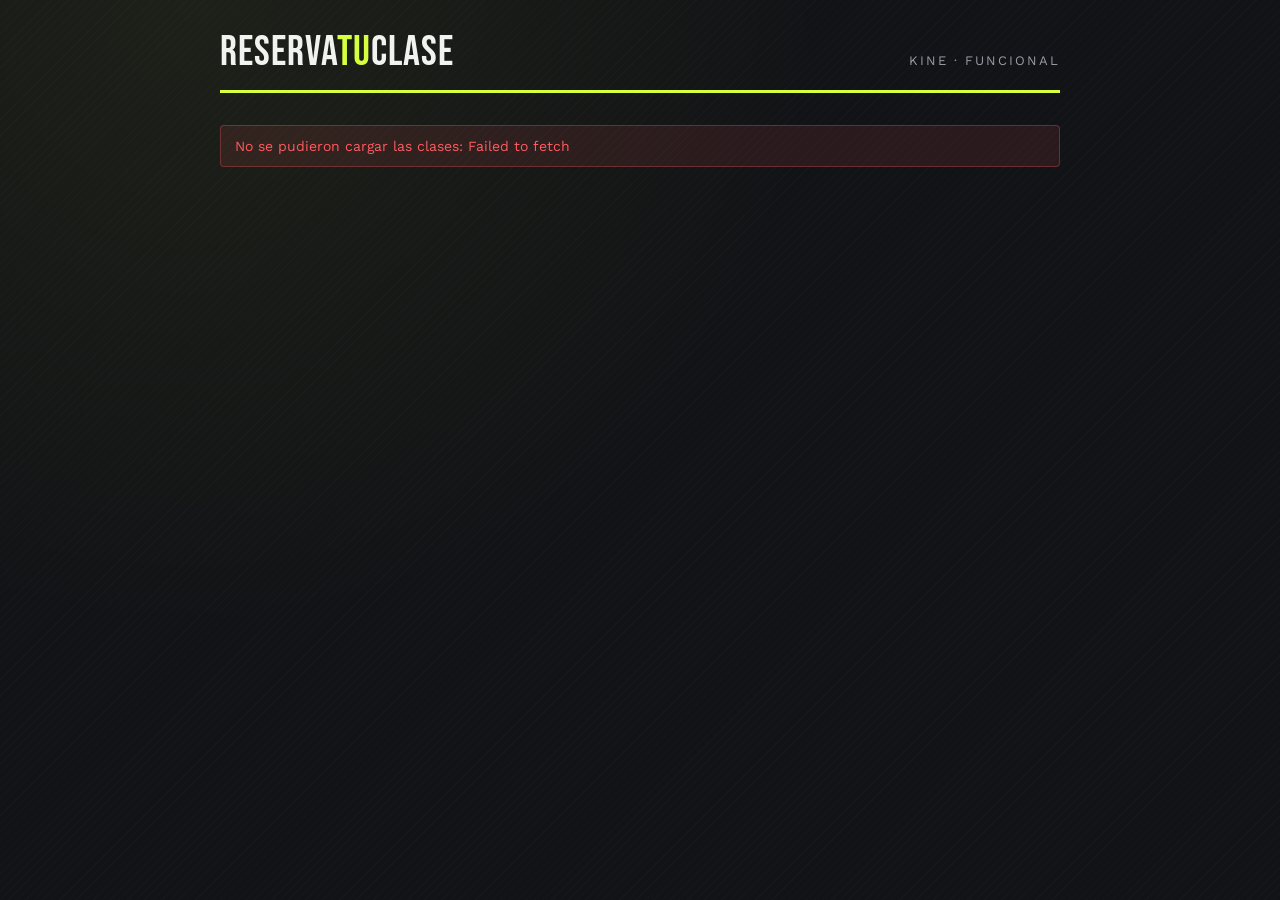
==== index.html @ cb526d31 "Primera subida Primera subida" ====
<!DOCTYPE html>
<html lang="es">
<head>
<meta charset="UTF-8">
<meta name="viewport" content="width=device-width, initial-scale=1.0">
<title>Reserva tu clase</title>
<link rel="stylesheet" href="css/style.css">
</head>
<body>
  <div class="wrap">
    <header class="top">
      <div class="brand">RESERVA<span>TU</span>CLASE</div>
      <div class="tag">Kine · Funcional</div>
    </header>

    <div id="mensaje"></div>
    <div id="contenido">
      <p>Cargando clases disponibles...</p>
    </div>
  </div>

  <!-- Modal de reserva -->
  <div id="modal-reserva" class="modal-backdrop" style="display:none;">
    <div class="modal">
      <h3 id="modal-titulo">Reservar clase</h3>
      <p id="modal-detalle" style="margin-bottom:18px;"></p>
      <form id="form-reserva">
        <div class="field">
          <label>Nombre</label>
          <input type="text" id="f-nombre" required>
        </div>
        <div class="field">
          <label>Apellido</label>
          <input type="text" id="f-apellido" required>
        </div>
        <div class="field">
          <label>Correo</label>
          <input type="email" id="f-correo" required>
        </div>
        <div class="field">
          <label>Teléfono</label>
          <input type="tel" id="f-telefono" required>
        </div>
        <div id="form-msg"></div>
        <div style="display:flex; gap:10px;">
          <button type="button" class="secondary" onclick="cerrarModal()">Cancelar</button>
          <button type="submit">Confirmar reserva</button>
        </div>
      </form>
    </div>
  </div>

  <!-- Modal de cancelación (vía link del email) -->
  <div id="modal-cancelacion" class="modal-backdrop" style="display:none;">
    <div class="modal">
      <h3>Cancelar reserva</h3>
      <p>¿Confirmas que deseas cancelar esta reserva? Recuerda que solo se puede cancelar hasta 6 horas antes de la clase.</p>
      <div id="cancel-msg"></div>
      <div style="display:flex; gap:10px;">
        <button type="button" class="secondary" onclick="window.location.href='index.html'">Volver</button>
        <button type="button" class="danger" onclick="confirmarCancelacion()">Sí, cancelar</button>
      </div>
    </div>
  </div>

  <script src="js/api.js"></script>
  <script src="js/app.js"></script>
</body>
</html>
---- css/style.css ----
@import url('https://fonts.googleapis.com/css2?family=Bebas+Neue&family=Work+Sans:wght@400;500;600;700&display=swap');

:root {
  --bg: #121316;
  --bg-elevated: #1b1d21;
  --bg-card: #202228;
  --border: #33353c;
  --text: #f2f3f0;
  --text-dim: #9a9da6;
  --accent: #d6ff3f;
  --accent-dim: #a8cc2f;
  --danger: #ff5a5f;
  --ok: #3fe0a0;
  --radius: 4px;
  --font-display: 'Bebas Neue', sans-serif;
  --font-body: 'Work Sans', sans-serif;
}

* { box-sizing: border-box; }

body {
  margin: 0;
  background-color: var(--bg);
  background-image:
    radial-gradient(circle at 15% 0%, rgba(214, 255, 63, 0.06), transparent 45%),
    repeating-linear-gradient(135deg, rgba(255,255,255,0.015) 0px, rgba(255,255,255,0.015) 1px, transparent 1px, transparent 6px);
  color: var(--text);
  font-family: var(--font-body);
  min-height: 100vh;
}

.wrap {
  max-width: 880px;
  margin: 0 auto;
  padding: 32px 20px 80px;
}

header.top {
  display: flex;
  align-items: baseline;
  justify-content: space-between;
  border-bottom: 3px solid var(--accent);
  padding-bottom: 16px;
  margin-bottom: 32px;
}

header.top .brand {
  font-family: var(--font-display);
  font-size: 42px;
  letter-spacing: 1px;
  line-height: 1;
}

header.top .brand span { color: var(--accent); }

header.top .tag {
  font-size: 13px;
  color: var(--text-dim);
  text-transform: uppercase;
  letter-spacing: 2px;
}

h1, h2, h3 {
  font-family: var(--font-display);
  letter-spacing: 0.5px;
  font-weight: 400;
  margin: 0 0 12px;
}

h2 { font-size: 28px; }
h3 { font-size: 20px; color: var(--accent); }

p { color: var(--text-dim); line-height: 1.5; }

.day-group { margin-bottom: 36px; }

.day-title {
  font-family: var(--font-display);
  font-size: 22px;
  color: var(--text);
  text-transform: capitalize;
  border-left: 4px solid var(--accent);
  padding-left: 10px;
  margin-bottom: 14px;
}

.classes-grid {
  display: grid;
  grid-template-columns: repeat(auto-fill, minmax(220px, 1fr));
  gap: 14px;
}

.class-card {
  background: var(--bg-card);
  border: 1px solid var(--border);
  border-radius: var(--radius);
  padding: 16px;
  position: relative;
  overflow: hidden;
  transition: border-color 0.15s ease, transform 0.15s ease;
}

.class-card:hover { border-color: var(--accent-dim); transform: translateY(-2px); }

.class-card .tipo {
  font-family: var(--font-display);
  font-size: 22px;
  margin-bottom: 4px;
}

.class-card .hora {
  font-size: 24px;
  font-weight: 700;
  color: var(--accent);
  margin-bottom: 10px;
}

.class-card .cupos {
  font-size: 13px;
  color: var(--text-dim);
  margin-bottom: 14px;
}

.class-card .cupos.lleno { color: var(--danger); }
.class-card .cupos.pocos { color: var(--accent); }

button, .btn {
  font-family: var(--font-body);
  font-weight: 700;
  font-size: 14px;
  letter-spacing: 0.3px;
  border: none;
  border-radius: var(--radius);
  padding: 10px 16px;
  cursor: pointer;
  background: var(--accent);
  color: #111;
  transition: filter 0.15s ease, opacity 0.15s ease;
  width: 100%;
}

button:hover { filter: brightness(1.08); }
button:disabled { background: var(--border); color: var(--text-dim); cursor: not-allowed; }

button.secondary {
  background: transparent;
  color: var(--text);
  border: 1px solid var(--border);
}

button.danger { background: var(--danger); color: #111; }

.modal-backdrop {
  position: fixed; inset: 0;
  background: rgba(0,0,0,0.65);
  display: flex; align-items: center; justify-content: center;
  padding: 20px;
  z-index: 50;
}

.modal {
  background: var(--bg-elevated);
  border: 1px solid var(--border);
  border-radius: 8px;
  padding: 28px;
  width: 100%;
  max-width: 420px;
}

.field { margin-bottom: 14px; }

.field label {
  display: block;
  font-size: 12px;
  text-transform: uppercase;
  letter-spacing: 1px;
  color: var(--text-dim);
  margin-bottom: 6px;
}

.field input, .field select {
  width: 100%;
  padding: 10px 12px;
  background: var(--bg-card);
  border: 1px solid var(--border);
  border-radius: var(--radius);
  color: var(--text);
  font-family: var(--font-body);
  font-size: 14px;
}

.field input:focus, .field select:focus { outline: none; border-color: var(--accent); }

.msg {
  padding: 12px 14px;
  border-radius: var(--radius);
  font-size: 14px;
  margin-bottom: 16px;
}

.msg.ok { background: rgba(63, 224, 160, 0.1); color: var(--ok); border: 1px solid rgba(63,224,160,0.3); }
.msg.error { background: rgba(255, 90, 95, 0.1); color: var(--danger); border: 1px solid rgba(255,90,95,0.3); }

.empty-state {
  text-align: center;
  padding: 60px 20px;
  color: var(--text-dim);
}

/* ---- Admin ---- */

.admin-login {
  max-width: 360px;
  margin: 80px auto;
  text-align: center;
}

.tabs {
  display: flex;
  gap: 4px;
  margin-bottom: 24px;
  border-bottom: 1px solid var(--border);
}

.tab-btn {
  background: none;
  width: auto;
  color: var(--text-dim);
  border-radius: 0;
  border-bottom: 3px solid transparent;
  padding: 10px 16px;
}

.tab-btn.active { color: var(--accent); border-bottom-color: var(--accent); }
.tab-btn:hover { filter: none; color: var(--text); }

table {
  width: 100%;
  border-collapse: collapse;
  margin-bottom: 24px;
  font-size: 14px;
}

th, td {
  text-align: left;
  padding: 10px 12px;
  border-bottom: 1px solid var(--border);
}

th {
  color: var(--text-dim);
  text-transform: uppercase;
  font-size: 11px;
  letter-spacing: 1px;
}

.inline-form {
  display: flex;
  flex-wrap: wrap;
  gap: 10px;
  align-items: flex-end;
  background: var(--bg-card);
  border: 1px solid var(--border);
  border-radius: var(--radius);
  padding: 16px;
  margin-bottom: 28px;
}

.inline-form .field { margin-bottom: 0; flex: 1; min-width: 120px; }
.inline-form button { width: auto; }

.pill {
  display: inline-block;
  font-size: 11px;
  padding: 3px 8px;
  border-radius: 20px;
  text-transform: uppercase;
  letter-spacing: 0.5px;
}

.pill.activo { background: rgba(63,224,160,0.15); color: var(--ok); }
.pill.inactivo { background: rgba(255,90,95,0.15); color: var(--danger); }
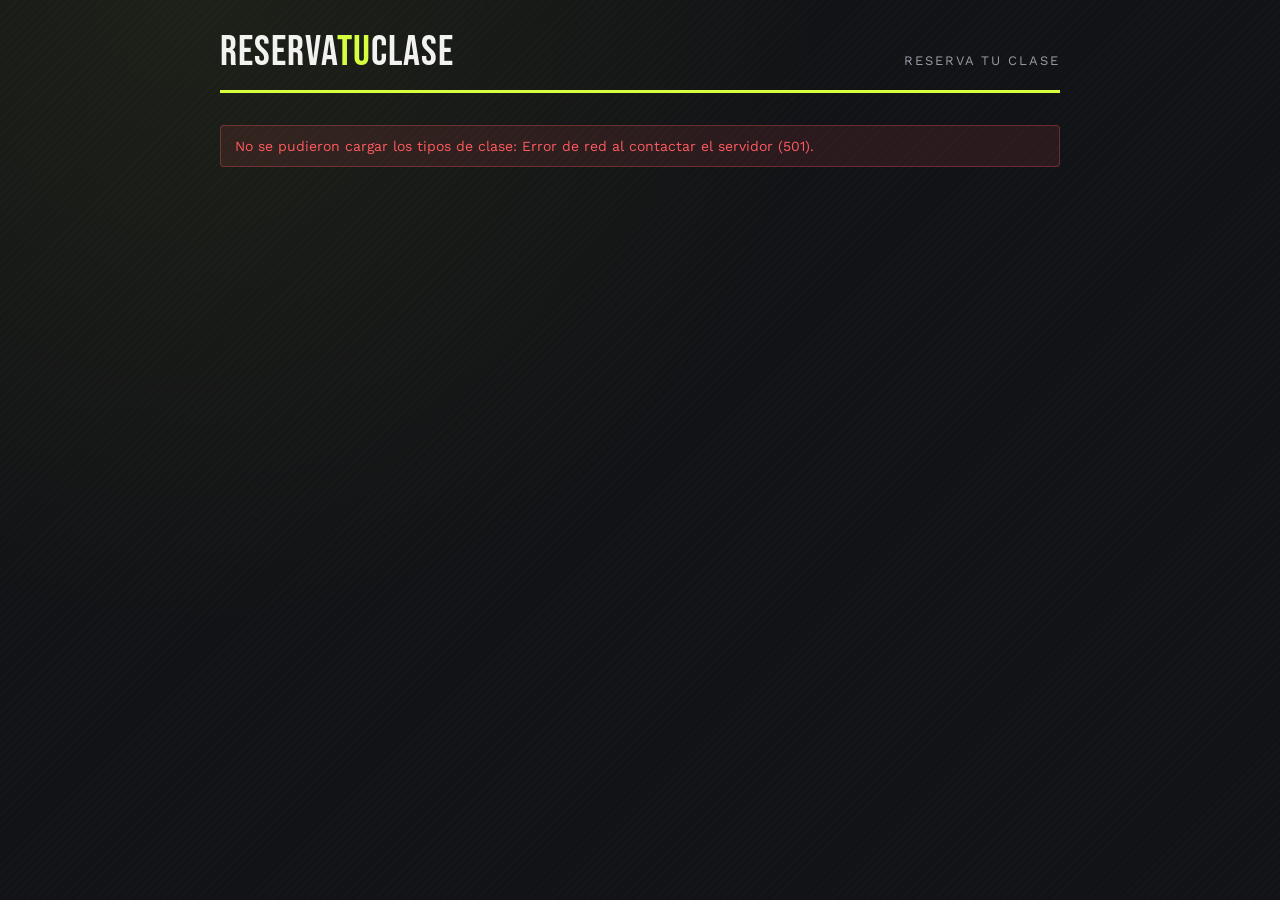
==== commit bfe5f451: "Nuevo flujo de calendario mensual + edición de horarios en admin" ====
--- a/index.html
+++ b/index.html
@@ -10,12 +10,11 @@
   <div class="wrap">
     <header class="top">
       <div class="brand">RESERVA<span>TU</span>CLASE</div>
-      <div class="tag">Kine · Funcional</div>
+      <div class="tag">Reserva tu clase</div>
     </header>
 
-    <div id="mensaje"></div>
     <div id="contenido">
-      <p>Cargando clases disponibles...</p>
+      <p>Cargando...</p>
     </div>
   </div>
 
--- a/css/style.css
+++ b/css/style.css
@@ -207,6 +207,173 @@
   color: var(--text-dim);
 }
 
+/* ---- Selector de tipo de clase (alumno) ---- */
+
+.tipos-grid {
+  display: grid;
+  grid-template-columns: repeat(auto-fill, minmax(200px, 1fr));
+  gap: 14px;
+}
+
+.tipo-card {
+  background: var(--bg-card);
+  border: 1px solid var(--border);
+  border-radius: var(--radius);
+  padding: 20px;
+  text-align: left;
+  cursor: pointer;
+}
+
+.tipo-card:hover { border-color: var(--accent-dim); }
+
+.tipo-card .nombre {
+  font-family: var(--font-display);
+  font-size: 26px;
+  margin-bottom: 6px;
+}
+
+.tipo-card .detalle {
+  font-size: 13px;
+  color: var(--text-dim);
+}
+
+/* ---- Navegación entre pantallas ---- */
+
+.back-link {
+  background: none;
+  width: auto;
+  color: var(--text-dim);
+  padding: 6px 0;
+  margin-bottom: 18px;
+  font-weight: 700;
+  display: inline-flex;
+  align-items: center;
+  gap: 6px;
+}
+
+.back-link:hover { color: var(--accent); filter: none; }
+
+.screen-header {
+  margin-bottom: 24px;
+}
+
+.screen-header .nombre-tipo {
+  font-family: var(--font-display);
+  font-size: 28px;
+}
+
+.screen-header .meta {
+  font-size: 13px;
+  color: var(--text-dim);
+}
+
+/* ---- Calendario mensual ---- */
+
+.calendar-header {
+  display: flex;
+  align-items: center;
+  justify-content: space-between;
+  margin-bottom: 18px;
+}
+
+.calendar-header button {
+  width: auto;
+  padding: 8px 14px;
+  background: var(--bg-card);
+  border: 1px solid var(--border);
+  color: var(--text);
+}
+
+.calendar-header button:hover { border-color: var(--accent); }
+
+.calendar-month-label {
+  font-family: var(--font-display);
+  font-size: 22px;
+  text-transform: capitalize;
+}
+
+.calendar-dow-row, .calendar-grid {
+  display: grid;
+  grid-template-columns: repeat(7, 1fr);
+  gap: 8px;
+}
+
+.calendar-dow-row {
+  margin-bottom: 8px;
+}
+
+.calendar-dow {
+  text-align: center;
+  font-size: 11px;
+  text-transform: uppercase;
+  letter-spacing: 0.5px;
+  color: var(--text-dim);
+}
+
+.calendar-day {
+  aspect-ratio: 1;
+  border-radius: 50%;
+  display: flex;
+  align-items: center;
+  justify-content: center;
+  font-size: 14px;
+  font-weight: 600;
+  background: transparent;
+  border: 1px solid transparent;
+  color: var(--text-dim);
+  cursor: default;
+}
+
+.calendar-day.vacio { visibility: hidden; }
+
+.calendar-day.disponible {
+  background: var(--accent);
+  color: #111;
+  cursor: pointer;
+  border-color: var(--accent);
+}
+
+.calendar-day.disponible:hover { filter: brightness(1.08); }
+
+/* ---- Lista de horarios de un día ---- */
+
+.horas-list {
+  display: flex;
+  flex-direction: column;
+  gap: 10px;
+}
+
+.hora-btn {
+  display: flex;
+  justify-content: space-between;
+  align-items: center;
+  background: var(--bg-card);
+  border: 1px solid var(--border);
+  padding: 14px 18px;
+  border-radius: var(--radius);
+  width: 100%;
+  text-align: left;
+}
+
+.hora-btn:hover { border-color: var(--accent-dim); }
+
+.hora-btn .hora {
+  font-family: var(--font-display);
+  font-size: 22px;
+  color: var(--text);
+}
+
+.hora-btn .cupos-txt {
+  font-size: 12px;
+  color: var(--text-dim);
+}
+
+.hora-btn .cupos-txt.pocos { color: var(--accent); }
+.hora-btn .cupos-txt.lleno { color: var(--danger); }
+
+.hora-btn:disabled { opacity: 0.4; cursor: not-allowed; }
+.hora-btn:disabled:hover { border-color: var(--border); }
+
 /* ---- Admin ---- */
 
 .admin-login {
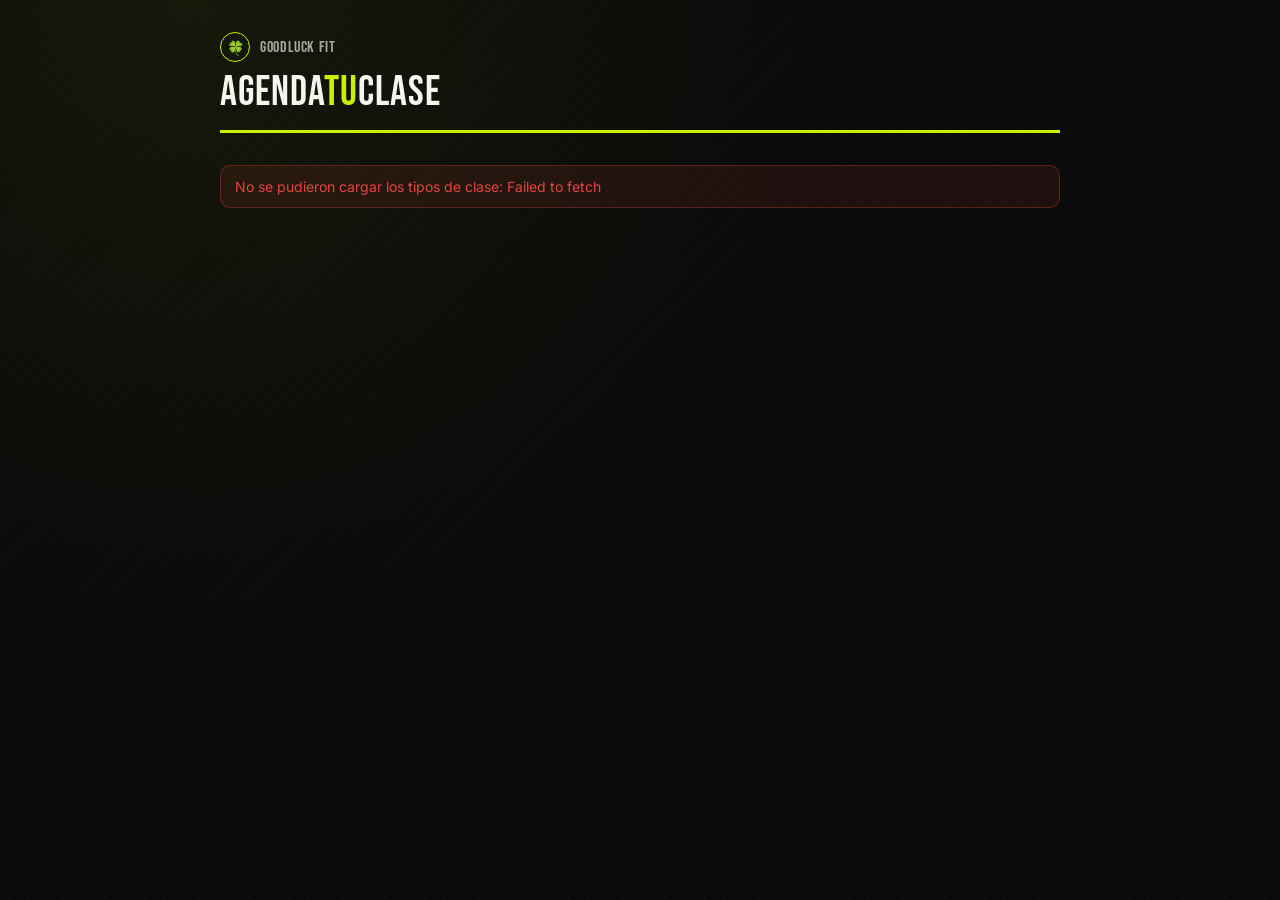
==== commit ac02ad28: "Cambio Front" ====
--- a/index.html
+++ b/index.html
@@ -3,14 +3,19 @@
 <head>
 <meta charset="UTF-8">
 <meta name="viewport" content="width=device-width, initial-scale=1.0">
-<title>Reserva tu clase</title>
+<title>Goodluck FIT — Agenda tu clase</title>
 <link rel="stylesheet" href="css/style.css">
 </head>
 <body>
   <div class="wrap">
     <header class="top">
-      <div class="brand">RESERVA<span>TU</span>CLASE</div>
-      <div class="tag">Reserva tu clase</div>
+      <div>
+        <div class="brand-row">
+          <div class="clover">🍀</div>
+          <div class="brand-name">GOODLUCK FIT</div>
+        </div>
+        <div class="brand">AGENDA<span>TU</span>CLASE</div>
+      </div>
     </header>
 
     <div id="contenido">
@@ -65,4 +70,4 @@
   <script src="js/api.js"></script>
   <script src="js/app.js"></script>
 </body>
-</html>
+</html>
--- a/css/style.css
+++ b/css/style.css
@@ -1,19 +1,19 @@
-@import url('https://fonts.googleapis.com/css2?family=Bebas+Neue&family=Work+Sans:wght@400;500;600;700&display=swap');
+@import url('https://fonts.googleapis.com/css2?family=Bebas+Neue&family=Inter:wght@400;500;600;700;800&display=swap');
 
 :root {
-  --bg: #121316;
-  --bg-elevated: #1b1d21;
-  --bg-card: #202228;
-  --border: #33353c;
-  --text: #f2f3f0;
-  --text-dim: #9a9da6;
-  --accent: #d6ff3f;
-  --accent-dim: #a8cc2f;
-  --danger: #ff5a5f;
-  --ok: #3fe0a0;
-  --radius: 4px;
+  --bg: #0a0a0a;
+  --bg-elevated: #131313;
+  --bg-card: #1c1c1c;
+  --border: #2b2b2b;
+  --text: #f5f5f0;
+  --text-dim: #a8a89f;
+  --accent: #c8f000;
+  --accent-dim: #8fa800;
+  --danger: #e0483c;
+  --ok: #c8f000;
+  --radius: 10px;
   --font-display: 'Bebas Neue', sans-serif;
-  --font-body: 'Work Sans', sans-serif;
+  --font-body: 'Inter', sans-serif;
 }
 
 * { box-sizing: border-box; }
@@ -22,11 +22,12 @@
   margin: 0;
   background-color: var(--bg);
   background-image:
-    radial-gradient(circle at 15% 0%, rgba(214, 255, 63, 0.06), transparent 45%),
+    radial-gradient(circle at 15% 0%, rgba(200, 240, 0, 0.06), transparent 45%),
     repeating-linear-gradient(135deg, rgba(255,255,255,0.015) 0px, rgba(255,255,255,0.015) 1px, transparent 1px, transparent 6px);
   color: var(--text);
   font-family: var(--font-body);
   min-height: 100vh;
+  -webkit-font-smoothing: antialiased;
 }
 
 .wrap {
@@ -37,11 +38,39 @@
 
 header.top {
   display: flex;
-  align-items: baseline;
+  align-items: flex-end;
   justify-content: space-between;
   border-bottom: 3px solid var(--accent);
   padding-bottom: 16px;
   margin-bottom: 32px;
+  flex-wrap: wrap;
+  gap: 12px;
+}
+
+.brand-row {
+  display: flex;
+  align-items: center;
+  gap: 10px;
+  margin-bottom: 10px;
+}
+
+.clover {
+  width: 30px;
+  height: 30px;
+  border-radius: 50%;
+  border: 1.5px solid var(--accent);
+  display: flex;
+  align-items: center;
+  justify-content: center;
+  font-size: 14px;
+  flex-shrink: 0;
+}
+
+.brand-name {
+  font-family: var(--font-display);
+  font-size: 16px;
+  letter-spacing: 0.04em;
+  color: var(--text-dim);
 }
 
 header.top .brand {
@@ -198,8 +227,8 @@
   margin-bottom: 16px;
 }
 
-.msg.ok { background: rgba(63, 224, 160, 0.1); color: var(--ok); border: 1px solid rgba(63,224,160,0.3); }
-.msg.error { background: rgba(255, 90, 95, 0.1); color: var(--danger); border: 1px solid rgba(255,90,95,0.3); }
+.msg.ok { background: rgba(200, 240, 0, 0.1); color: var(--ok); border: 1px solid rgba(200,240,0,0.3); }
+.msg.error { background: rgba(224, 72, 60, 0.1); color: var(--danger); border: 1px solid rgba(224,72,60,0.3); }
 
 .empty-state {
   text-align: center;
@@ -373,6 +402,61 @@
 
 .hora-btn:disabled { opacity: 0.4; cursor: not-allowed; }
 .hora-btn:disabled:hover { border-color: var(--border); }
+
+.dias-checkboxes {
+  display: flex;
+  gap: 8px;
+  flex-wrap: wrap;
+}
+
+.dia-check {
+  display: flex;
+  align-items: center;
+  gap: 6px;
+  background: var(--bg-card);
+  border: 1px solid var(--border);
+  padding: 8px 12px;
+  border-radius: var(--radius);
+  font-size: 13px;
+  cursor: pointer;
+}
+
+.dia-check:has(input:checked) {
+  border-color: var(--accent);
+  color: var(--accent);
+}
+
+.dia-check input { accent-color: var(--accent); }
+
+.chips-container {
+  display: flex;
+  gap: 8px;
+  flex-wrap: wrap;
+  margin-top: 10px;
+}
+
+.chip {
+  display: inline-flex;
+  align-items: center;
+  gap: 6px;
+  background: var(--bg-card);
+  border: 1px solid var(--accent-dim);
+  color: var(--text);
+  padding: 6px 10px;
+  border-radius: 20px;
+  font-size: 13px;
+}
+
+.chip button {
+  background: none;
+  width: auto;
+  padding: 0;
+  color: var(--text-dim);
+  font-size: 15px;
+  line-height: 1;
+}
+
+.chip button:hover { color: var(--danger); filter: none; }
 
 /* ---- Admin ---- */
 
@@ -445,5 +529,5 @@
   letter-spacing: 0.5px;
 }
 
-.pill.activo { background: rgba(63,224,160,0.15); color: var(--ok); }
-.pill.inactivo { background: rgba(255,90,95,0.15); color: var(--danger); }
+.pill.activo { background: rgba(200,240,0,0.15); color: var(--ok); }
+.pill.inactivo { background: rgba(224,72,60,0.15); color: var(--danger); }
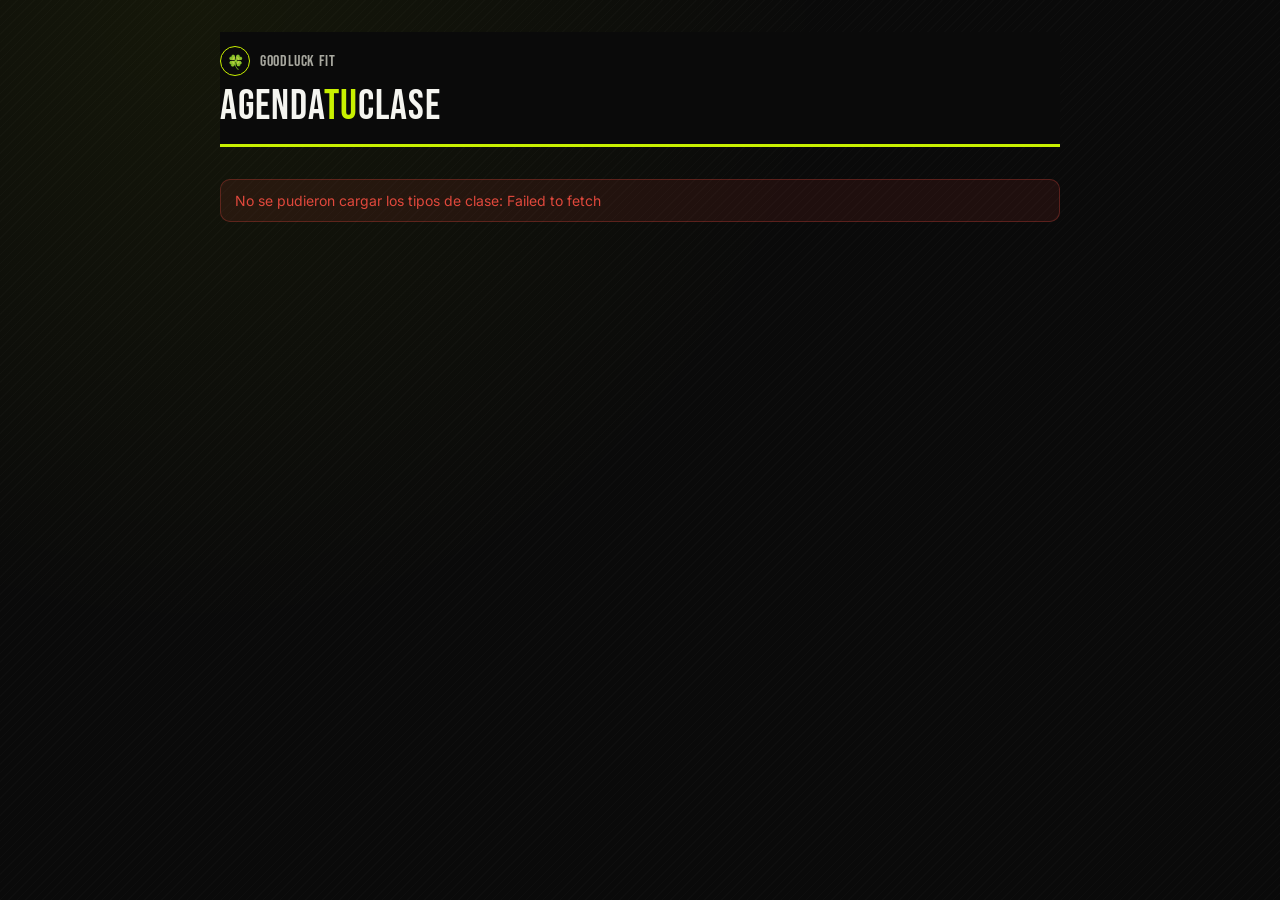
==== commit fcfe9985: "Mvp2-suscripcion" ====
--- a/index.html
+++ b/index.html
@@ -23,35 +23,9 @@
     </div>
   </div>
 
-  <!-- Modal de reserva -->
+  <!-- Modal de reserva (contenido 100% dinámico, controlado por app.js) -->
   <div id="modal-reserva" class="modal-backdrop" style="display:none;">
-    <div class="modal">
-      <h3 id="modal-titulo">Reservar clase</h3>
-      <p id="modal-detalle" style="margin-bottom:18px;"></p>
-      <form id="form-reserva">
-        <div class="field">
-          <label>Nombre</label>
-          <input type="text" id="f-nombre" required>
-        </div>
-        <div class="field">
-          <label>Apellido</label>
-          <input type="text" id="f-apellido" required>
-        </div>
-        <div class="field">
-          <label>Correo</label>
-          <input type="email" id="f-correo" required>
-        </div>
-        <div class="field">
-          <label>Teléfono</label>
-          <input type="tel" id="f-telefono" required>
-        </div>
-        <div id="form-msg"></div>
-        <div style="display:flex; gap:10px;">
-          <button type="button" class="secondary" onclick="cerrarModal()">Cancelar</button>
-          <button type="submit">Confirmar reserva</button>
-        </div>
-      </form>
-    </div>
+    <div class="modal" id="modal-reserva-inner"></div>
   </div>
 
   <!-- Modal de cancelación (vía link del email) -->
--- a/css/style.css
+++ b/css/style.css
@@ -1,6 +1,7 @@
 @import url('https://fonts.googleapis.com/css2?family=Bebas+Neue&family=Inter:wght@400;500;600;700;800&display=swap');
 
 :root {
+  color-scheme: dark;
   --bg: #0a0a0a;
   --bg-elevated: #131313;
   --bg-card: #1c1c1c;
@@ -20,6 +21,7 @@
 
 body {
   margin: 0;
+  overflow-x: hidden;
   background-color: var(--bg);
   background-image:
     radial-gradient(circle at 15% 0%, rgba(200, 240, 0, 0.06), transparent 45%),
@@ -30,6 +32,12 @@
   -webkit-font-smoothing: antialiased;
 }
 
+@media (max-width: 400px) {
+  header.top .brand { font-size: 32px; }
+  .clover { width: 26px; height: 26px; font-size: 12px; }
+  .brand-name { font-size: 14px; }
+}
+
 .wrap {
   max-width: 880px;
   margin: 0 auto;
@@ -38,13 +46,21 @@
 
 header.top {
   display: flex;
-  align-items: flex-end;
+  align-items: center;
   justify-content: space-between;
   border-bottom: 3px solid var(--accent);
-  padding-bottom: 16px;
+  padding: 14px 0 16px;
   margin-bottom: 32px;
   flex-wrap: wrap;
   gap: 12px;
+  position: sticky;
+  top: 0;
+  z-index: 10;
+  background-color: var(--bg);
+}
+
+header.top > button {
+  flex-shrink: 0;
 }
 
 .brand-row {
@@ -458,8 +474,199 @@
 
 .chip button:hover { color: var(--danger); filter: none; }
 
-/* ---- Admin ---- */
-
+.horario-group {
+  background: var(--bg-card);
+  border: 1px solid var(--border);
+  border-radius: var(--radius);
+  padding: 16px 18px;
+  margin-bottom: 14px;
+}
+
+.horario-group-title {
+  font-family: var(--font-display);
+  font-size: 20px;
+  color: var(--accent);
+  margin-bottom: 10px;
+}
+
+.horario-dia-row {
+  display: flex;
+  align-items: flex-start;
+  gap: 12px;
+  padding: 10px 0;
+  border-top: 1px solid var(--border);
+}
+
+.horario-dia-row:first-of-type { border-top: none; }
+
+.horario-dia-label {
+  font-size: 12px;
+  text-transform: uppercase;
+  letter-spacing: 0.06em;
+  color: var(--text-dim);
+  width: 40px;
+  flex-shrink: 0;
+  padding-top: 8px;
+}
+
+.horas-chips-row {
+  display: flex;
+  flex-wrap: wrap;
+  gap: 8px;
+  flex: 1;
+}
+
+.hora-chip-btn {
+  width: auto;
+  background: rgba(200, 240, 0, 0.08);
+  border: 1px solid var(--accent-dim);
+  color: var(--text);
+  padding: 7px 12px;
+  border-radius: 20px;
+  font-size: 13px;
+  font-weight: 600;
+}
+
+.hora-chip-btn:hover { background: rgba(200, 240, 0, 0.16); }
+
+.hora-chip-btn.inactivo {
+  background: transparent;
+  border-color: var(--border);
+  color: var(--text-dim);
+  opacity: 0.6;
+  text-decoration: line-through;
+}
+
+.planes-select-grid {
+  display: grid;
+  grid-template-columns: repeat(auto-fill, minmax(150px, 1fr));
+  gap: 10px;
+  margin-top: 14px;
+}
+
+.plan-select-card {
+  width: auto;
+  background: var(--bg-card);
+  border: 1px solid var(--border);
+  border-radius: var(--radius);
+  padding: 14px;
+  text-align: left;
+  color: var(--text);
+}
+
+.plan-select-card:hover { border-color: var(--accent-dim); }
+.plan-select-card.gratis { border-color: var(--accent); background: rgba(200,240,0,0.06); }
+
+.plan-select-card .nombre {
+  font-family: var(--font-display);
+  font-size: 18px;
+  margin-bottom: 4px;
+}
+
+.plan-select-card .detalle {
+  font-size: 11px;
+  color: var(--text-dim);
+}
+
+.bank-info-box {
+  background: var(--bg-card);
+  border: 1px solid var(--border);
+  border-radius: var(--radius);
+  padding: 14px;
+  margin-bottom: 12px;
+  transition: border-color 0.2s ease;
+}
+
+.bank-row {
+  display: flex;
+  justify-content: space-between;
+  gap: 10px;
+  font-size: 13px;
+  padding: 6px 0;
+  border-bottom: 1px solid var(--border);
+}
+
+.bank-row:last-child { border-bottom: none; }
+.bank-row span { color: var(--text-dim); }
+
+.susc-item {
+  display: flex;
+  justify-content: space-between;
+  align-items: center;
+  gap: 10px;
+  background: var(--bg-elevated);
+  border: 1px solid var(--border);
+  border-radius: var(--radius);
+  padding: 10px 12px;
+  margin-top: 8px;
+  flex-wrap: wrap;
+}
+
+.susc-item .info { font-size: 12px; color: var(--text-dim); }
+.susc-item .info strong { color: var(--text); }
+.horario-editor-card {
+  background: var(--bg-elevated);
+  border: 1px solid var(--accent-dim);
+  border-radius: var(--radius);
+  padding: 18px;
+  margin-top: 8px;
+}
+
+.planes-grid, .alumnos-grid {
+  display: grid;
+  grid-template-columns: repeat(auto-fill, minmax(230px, 1fr));
+  gap: 14px;
+}
+
+.plan-card, .alumno-card {
+  background: var(--bg-card);
+  border: 1px solid var(--border);
+  border-radius: var(--radius);
+  padding: 16px;
+}
+
+.plan-card .nombre, .alumno-card .nombre {
+  font-family: var(--font-display);
+  font-size: 20px;
+  margin-bottom: 4px;
+}
+
+.plan-card .detalle, .alumno-card .detalle {
+  font-size: 13px;
+  color: var(--text-dim);
+  margin-bottom: 4px;
+}
+
+.alumno-card .uso {
+  font-size: 13px;
+  margin: 8px 0;
+}
+
+.alumno-card .uso .num { color: var(--accent); font-weight: 700; }
+.alumno-card .uso.excede .num { color: var(--danger); }
+
+.plan-card .acciones, .alumno-card .acciones {
+  display: flex;
+  gap: 8px;
+  margin-top: 12px;
+  flex-wrap: wrap;
+}
+
+.plan-card .acciones button, .alumno-card .acciones button {
+  width: auto;
+}
+
+.badge-alerta {
+  display: inline-block;
+  font-size: 10px;
+  padding: 3px 8px;
+  border-radius: 20px;
+  text-transform: uppercase;
+  letter-spacing: 0.5px;
+  margin-left: 6px;
+  background: rgba(224,72,60,0.15);
+  color: var(--danger);
+}
 .admin-login {
   max-width: 360px;
   margin: 80px auto;
@@ -471,11 +678,14 @@
   gap: 4px;
   margin-bottom: 24px;
   border-bottom: 1px solid var(--border);
+  overflow-x: auto;
+  -webkit-overflow-scrolling: touch;
 }
 
 .tab-btn {
   background: none;
   width: auto;
+  flex-shrink: 0;
   color: var(--text-dim);
   border-radius: 0;
   border-bottom: 3px solid transparent;
